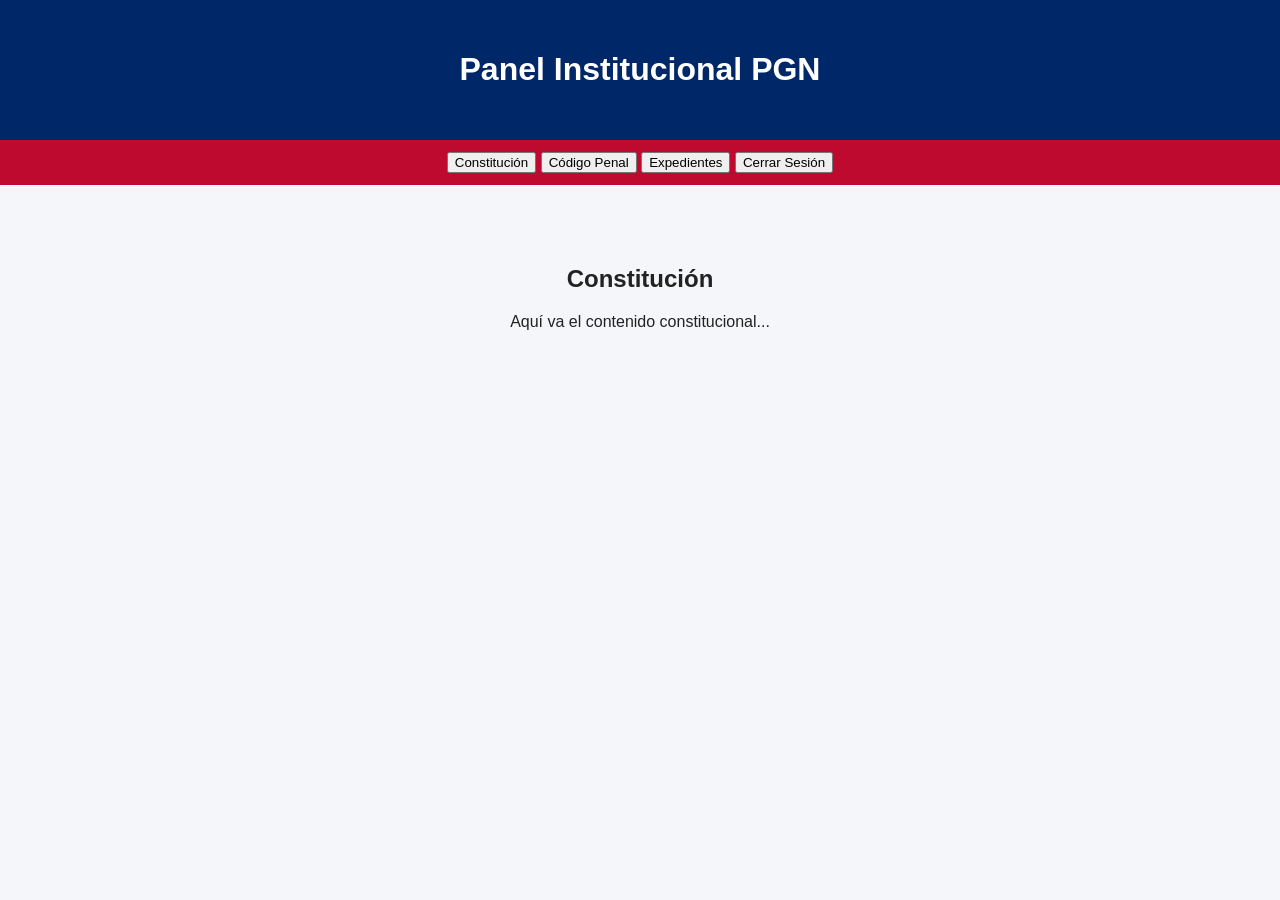
==== panel.html @ 7b325474 "Add initial panel.html structure and content" ====
<!DOCTYPE html>
<html lang="es">
<head>
<meta charset="UTF-8">
<title>Panel PGN</title>
<link rel="stylesheet" href="style.css">
</head>
<body>

<header>
    <h1>Panel Institucional PGN</h1>
    <p id="infoUsuario"></p>
</header>

<nav>
    <button onclick="mostrarSeccion('constitucion')">Constitución</button>
    <button onclick="mostrarSeccion('codigo')">Código Penal</button>
    <button onclick="mostrarSeccion('expedientes')">Expedientes</button>
    <button onclick="cerrarSesion()">Cerrar Sesión</button>
</nav>

<section id="constitucion" class="seccion">
    <h2>Constitución</h2>
    <p>Aquí va el contenido constitucional...</p>
</section>

<section id="codigo" class="seccion" style="display:none;">
    <h2>Código Penal</h2>
    <p>Aquí va el contenido penal...</p>
</section>

<section id="expedientes" class="seccion" style="display:none;">
    <h2>Expedientes</h2>

    <div id="formExpediente">
        <input type="text" id="nuevoExpediente" placeholder="Nombre del expediente">
        <button onclick="agregarExpediente()">Añadir</button>
    </div>

    <ul id="listaExpedientes"></ul>
</section>

<script src="script.js"></script>
</body>
</html>
---- style.css ----
body {
    margin: 0;
    font-family: Arial, Helvetica, sans-serif;
    background-color: #f4f6f9;
    color: #222;
}

/* HEADER */
header {
    background: #002868;
    color: white;
    padding: 30px;
    text-align: center;
}

/* NAV */
nav {
    background: #bf0a30;
    text-align: center;
    padding: 12px;
}

nav a {
    color: white;
    text-decoration: none;
    margin: 0 20px;
    font-weight: bold;
}

nav a:hover {
    text-decoration: underline;
}

/* SECCIONES */
section {
    padding: 60px 20px;
    text-align: center;
}

.hero {
    background: #e9ecef;
}

/* CARDS */
.card {
    background: white;
    display: inline-block;
    width: 250px;
    margin: 15px;
    padding: 20px;
    border-radius: 10px;
    box-shadow: 0 4px 10px rgba(0,0,0,0.1);
}

/* FOOTER */
footer {
    background: #002868;
    color: white;
    padding: 20px;
    text-align: center;
}
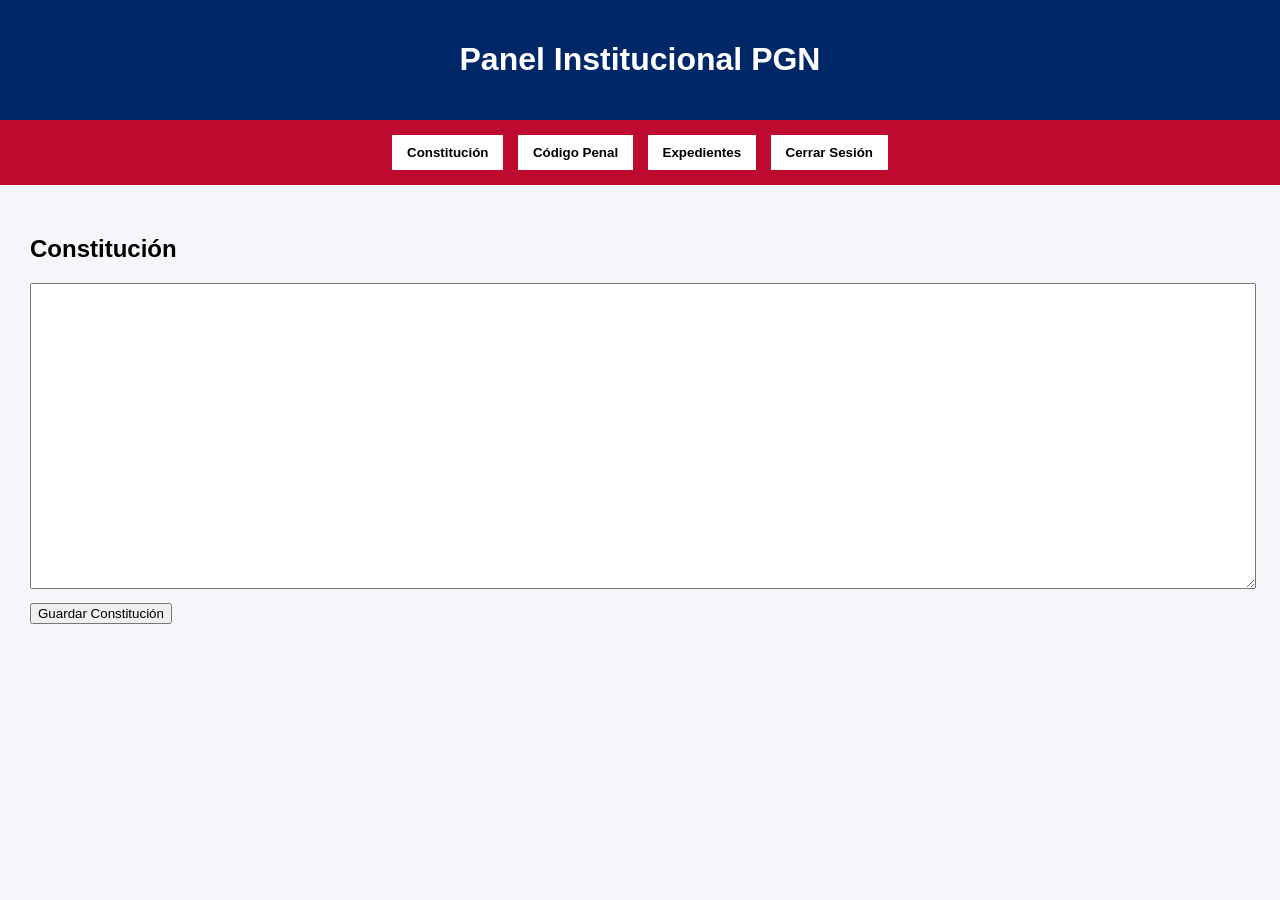
==== commit 5e24424e: "Enhance panel layout with text areas and buttons" ====
--- a/panel.html
+++ b/panel.html
@@ -19,25 +19,58 @@
     <button onclick="cerrarSesion()">Cerrar Sesión</button>
 </nav>
 
+<!-- ================= CONSTITUCIÓN ================= -->
 <section id="constitucion" class="seccion">
+
     <h2>Constitución</h2>
-    <p>Aquí va el contenido constitucional...</p>
+
+    <textarea 
+        id="constitucionTexto" 
+        placeholder="Aquí puedes pegar la Constitución completa..."
+        style="width:100%; height:300px; margin-bottom:10px;">
+    </textarea>
+
+    <button onclick="guardarTextoLegal('constitucionTexto')">
+        Guardar Constitución
+    </button>
+
 </section>
 
+<!-- ================= CÓDIGO PENAL ================= -->
 <section id="codigo" class="seccion" style="display:none;">
+
     <h2>Código Penal</h2>
-    <p>Aquí va el contenido penal...</p>
+
+    <textarea 
+        id="codigoTexto" 
+        placeholder="Aquí puedes pegar el Código Penal completo..."
+        style="width:100%; height:300px; margin-bottom:10px;">
+    </textarea>
+
+    <button onclick="guardarTextoLegal('codigoTexto')">
+        Guardar Código Penal
+    </button>
+
 </section>
 
+<!-- ================= EXPEDIENTES ================= -->
 <section id="expedientes" class="seccion" style="display:none;">
+
     <h2>Expedientes</h2>
 
-    <div id="formExpediente">
-        <input type="text" id="nuevoExpediente" placeholder="Nombre del expediente">
-        <button onclick="agregarExpediente()">Añadir</button>
+    <div id="formExpediente" style="margin-bottom:20px;">
+        <input 
+            type="text" 
+            id="nuevoExpediente" 
+            placeholder="Nombre del expediente"
+            style="padding:8px; width:250px;">
+        <button onclick="agregarExpediente()">
+            Añadir Expediente
+        </button>
     </div>
 
-    <ul id="listaExpedientes"></ul>
+    <div id="listaExpedientes"></div>
+
 </section>
 
 <script src="script.js"></script>
--- a/style.css
+++ b/style.css
@@ -1,61 +1,54 @@
 body {
+    font-family: Arial, sans-serif;
     margin: 0;
-    font-family: Arial, Helvetica, sans-serif;
-    background-color: #f4f6f9;
-    color: #222;
+    background: #f4f6f9;
 }
 
-/* HEADER */
 header {
-    background: #002868;
-    color: white;
-    padding: 30px;
-    text-align: center;
-}
-
-/* NAV */
-nav {
-    background: #bf0a30;
-    text-align: center;
-    padding: 12px;
-}
-
-nav a {
-    color: white;
-    text-decoration: none;
-    margin: 0 20px;
-    font-weight: bold;
-}
-
-nav a:hover {
-    text-decoration: underline;
-}
-
-/* SECCIONES */
-section {
-    padding: 60px 20px;
-    text-align: center;
-}
-
-.hero {
-    background: #e9ecef;
-}
-
-/* CARDS */
-.card {
-    background: white;
-    display: inline-block;
-    width: 250px;
-    margin: 15px;
-    padding: 20px;
-    border-radius: 10px;
-    box-shadow: 0 4px 10px rgba(0,0,0,0.1);
-}
-
-/* FOOTER */
-footer {
     background: #002868;
     color: white;
     padding: 20px;
     text-align: center;
 }
+
+nav {
+    background: #bf0a30;
+    padding: 10px;
+    text-align: center;
+}
+
+nav button {
+    margin: 5px;
+    padding: 10px 15px;
+    border: none;
+    background: white;
+    cursor: pointer;
+    font-weight: bold;
+}
+
+.seccion {
+    padding: 30px;
+}
+
+/* LOGIN */
+.login-body {
+    background: #002868;
+    display: flex;
+    justify-content: center;
+    align-items: center;
+    height: 100vh;
+}
+
+.login-box {
+    background: white;
+    padding: 30px;
+    border-radius: 10px;
+    width: 300px;
+    text-align: center;
+}
+
+.login-box input, .login-box select {
+    width: 100%;
+    margin: 10px 0;
+    padding: 8px;
+}
